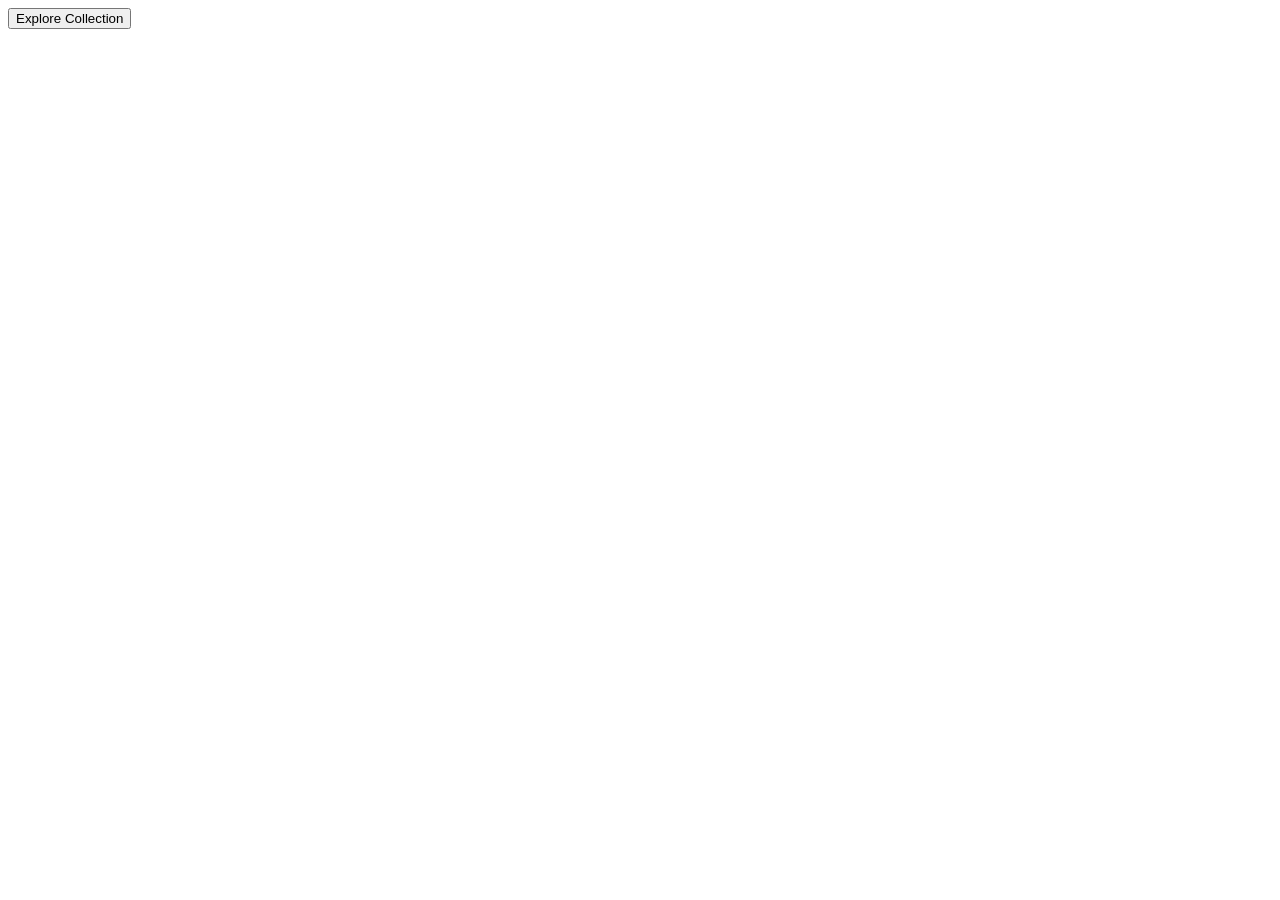
==== Magnetic/index.html @ 8a34ceca "html" ====
<!DOCTYPE html>
<html lang="en">
<head>
    <meta charset="UTF-8">
    <meta name="viewport" content="width=device-width, initial-scale=1.0">
    <title>Magnetic Cursor Effect</title>
</head>
<body>
    <div class="custom-cursor"></div>
    <main class="container">
        <button class="magnetic-btn">
            <span class="btn-text">Explore Collection</span>
        </button>
    </main>
    
</body>
</html>
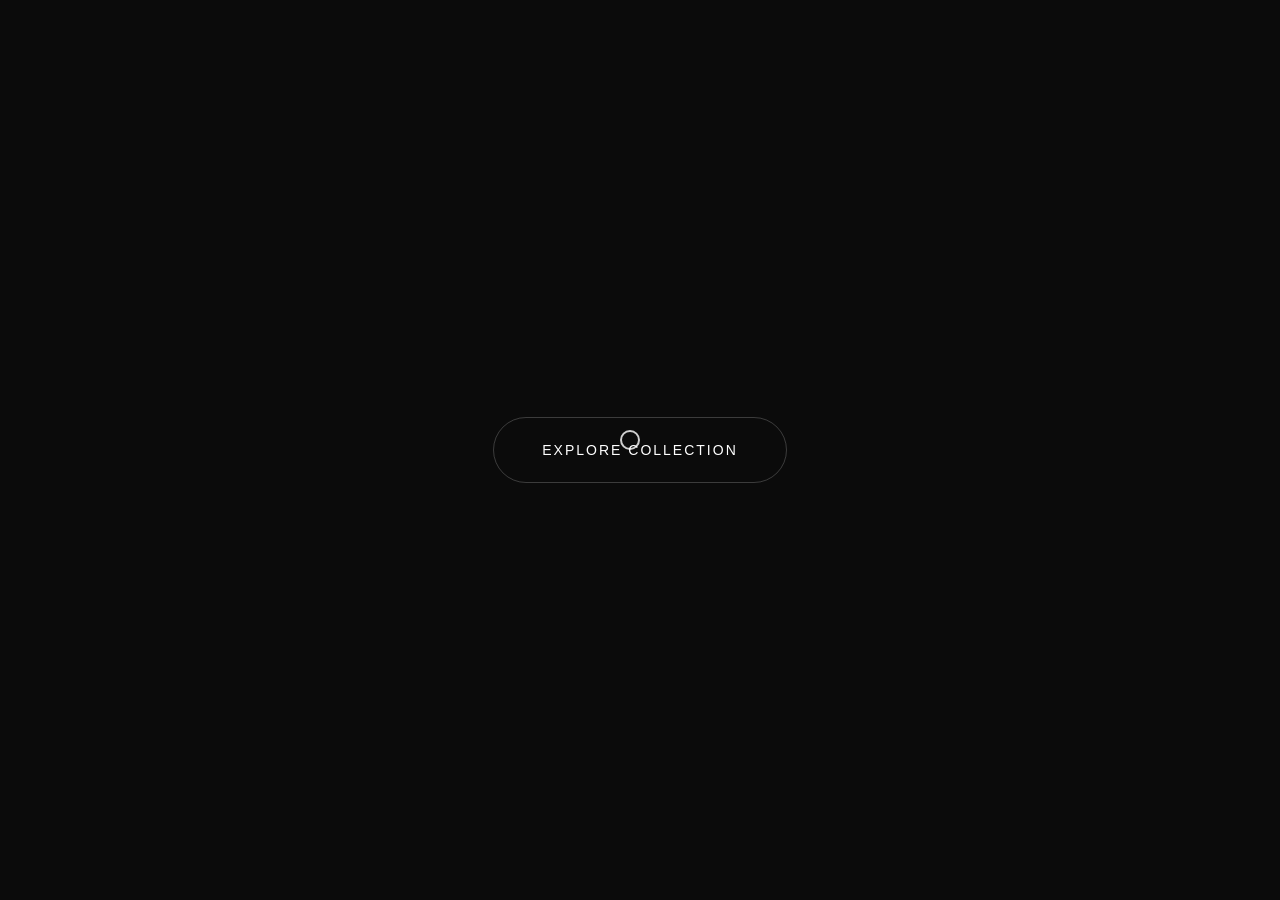
==== commit af462172: "done" ====
--- a/Magnetic/index.html
+++ b/Magnetic/index.html
@@ -1,17 +1,21 @@
 <!DOCTYPE html>
 <html lang="en">
 <head>
-    <meta charset="UTF-8">
-    <meta name="viewport" content="width=device-width, initial-scale=1.0">
-    <title>Magnetic Cursor Effect</title>
+  <meta charset="UTF-8">
+  <meta name="viewport" content="width=device-width, initial-scale=1.0">
+  <title>Magnetic Cursor Effect</title>
+  <link rel="stylesheet" href="style.css">
 </head>
 <body>
-    <div class="custom-cursor"></div>
-    <main class="container">
-        <button class="magnetic-btn">
-            <span class="btn-text">Explore Collection</span>
-        </button>
-    </main>
-    
+
+  <div class="custom-cursor"></div>
+
+  <main class="container">
+    <button class="magnetic-btn">
+      <span class="btn-text">Explore Collection</span>
+    </button>
+  </main>
+
+  <script src="script.js"></script>
 </body>
 </html>
--- a/Magnetic/style.css
+++ b/Magnetic/style.css
@@ -0,0 +1,78 @@
+/* Reset and Base Styles */
+* {
+  margin: 0;
+  padding: 0;
+  box-sizing: border-box;
+}
+
+body {
+  background-color: #0b0b0b;
+  min-height: 100vh;
+  display: flex;
+  justify-content: center;
+  align-items: center;
+  overflow: hidden;
+  /* Hide the default system cursor */
+  cursor: none; 
+}
+
+/* Custom Cursor Design */
+.custom-cursor {
+  width: 20px;
+  height: 20px;
+  border: 2px solid rgba(255, 255, 255, 0.8);
+  border-radius: 50%;
+  position: fixed;
+  transform: translate(-50%, -50%);
+  pointer-events: none; /* Crucial: stops the cursor from blocking clicks */
+  z-index: 9999;
+  /* Smoothly interpolates the default movement tracking */
+  transition: width 0.3s, height 0.3s, background-color 0.3s;
+}
+
+/* Layout Container */
+.container {
+  display: flex;
+  justify-content: center;
+  align-items: center;
+}
+
+/* Premium Magnetic Button Styling */
+.magnetic-btn {
+  background: transparent;
+  border: 1px solid rgba(255, 255, 255, 0.2);
+  padding: 24px 48px;
+  border-radius: 40px;
+  position: relative;
+  cursor: none;
+  display: inline-block;
+  /* JS will feed real-time values into these transforms */
+  transform: translate(calc(var(--x, 0) * 1px), calc(var(--y, 0) * 1px));
+  transition: transform 0.2s cubic-bezier(0.25, 1, 0.5, 1), border-color 0.3s;
+}
+
+.btn-text {
+  display: block;
+  color: #ffffff;
+  font-family: 'Helvetica Neue', sans-serif;
+  font-size: 14px;
+  letter-spacing: 2px;
+  text-transform: uppercase;
+  /* The text moves slightly slower than the button frame for a depth effect */
+  transform: translate(calc(var(--text-x, 0) * 1px), calc(var(--text-y, 0) * 1px));
+  transition: transform 0.25s cubic-bezier(0.25, 1, 0.5, 1);
+}
+
+/* State changes when the user hovers over the interactive area */
+.magnetic-btn:hover {
+  border-color: rgba(255, 255, 255, 0.8);
+}
+
+/* Cursor reaction when hovering over the button */
+.magnetic-btn:hover ~ .custom-cursor,
+.custom-cursor.active {
+  width: 50px;
+  height: 50px;
+  background-color: rgba(255, 255, 255, 0.1);
+  border-color: #ffffff;
+}
